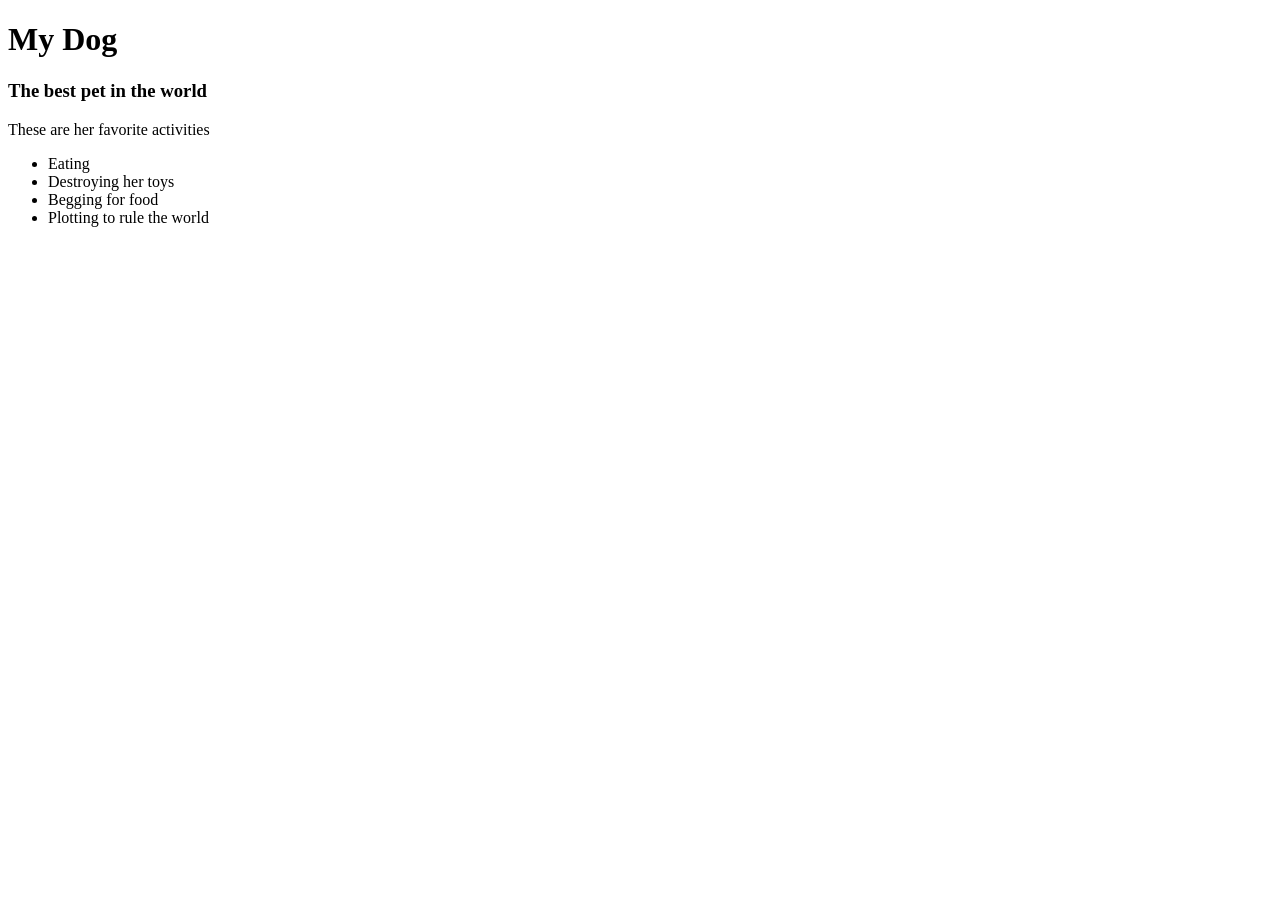
==== my-pet.html @ 71408d3e "started first draft of webpage" ====
<!DOCTYPE html>
<html>
<head>
  <title>AJ</title>
</head>
<body>
  <h1>My Dog</h>
  <h3>The best pet in the world</h3>
  <p>These are her favorite activities</p>
  <ul>
    <li>Eating</li>
    <li>Destroying her toys</li>
    <li>Begging for food</li>
    <li>Plotting to rule the world</li>
  </ul>
</body>
</html>
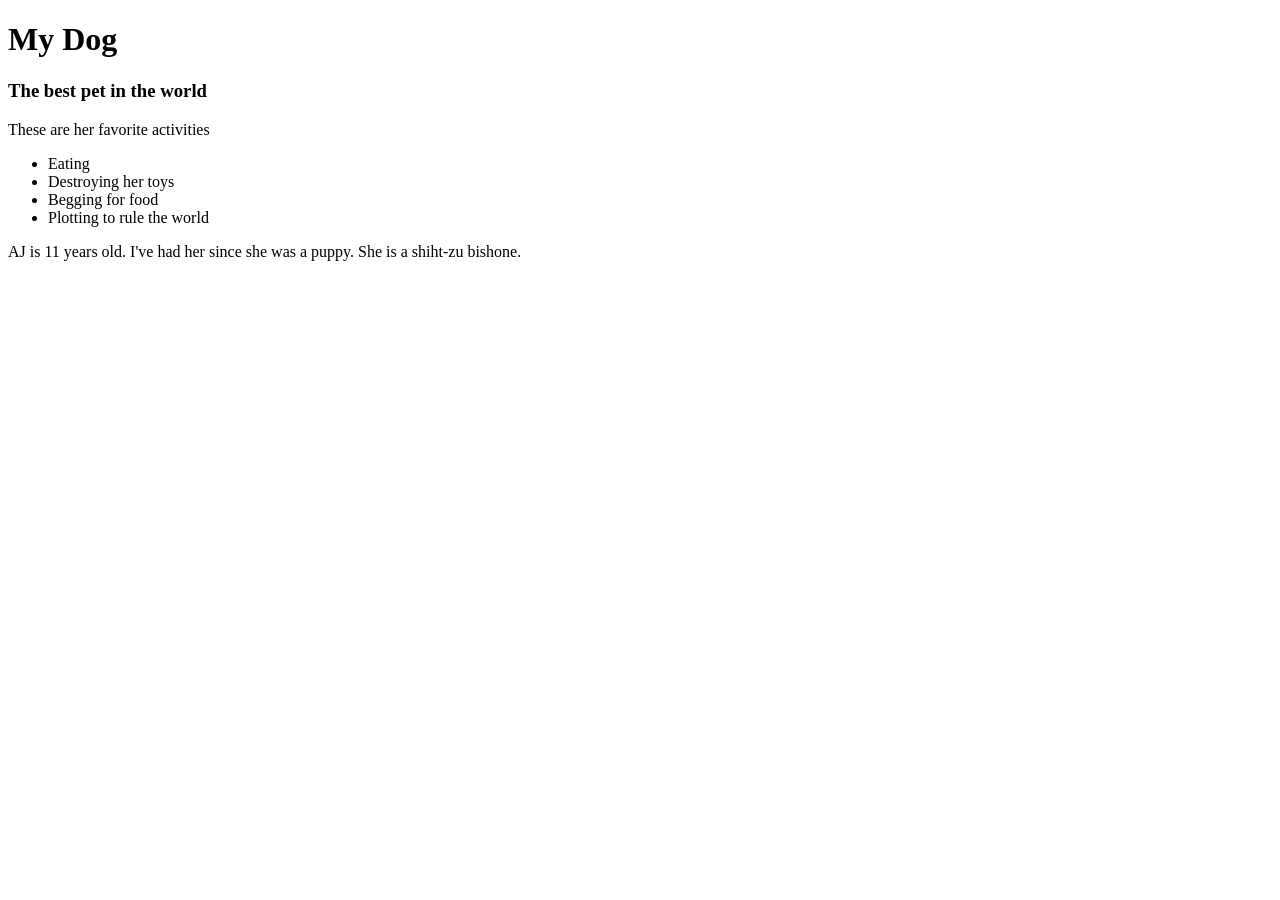
==== commit e37e2b66: "added more detail about AJ" ====
--- a/my-pet.html
+++ b/my-pet.html
@@ -13,5 +13,6 @@
     <li>Begging for food</li>
     <li>Plotting to rule the world</li>
   </ul>
+  <p>AJ is 11 years old. I've had her since she was a puppy. She is a shiht-zu bishone.</p>
 </body>
 </html>
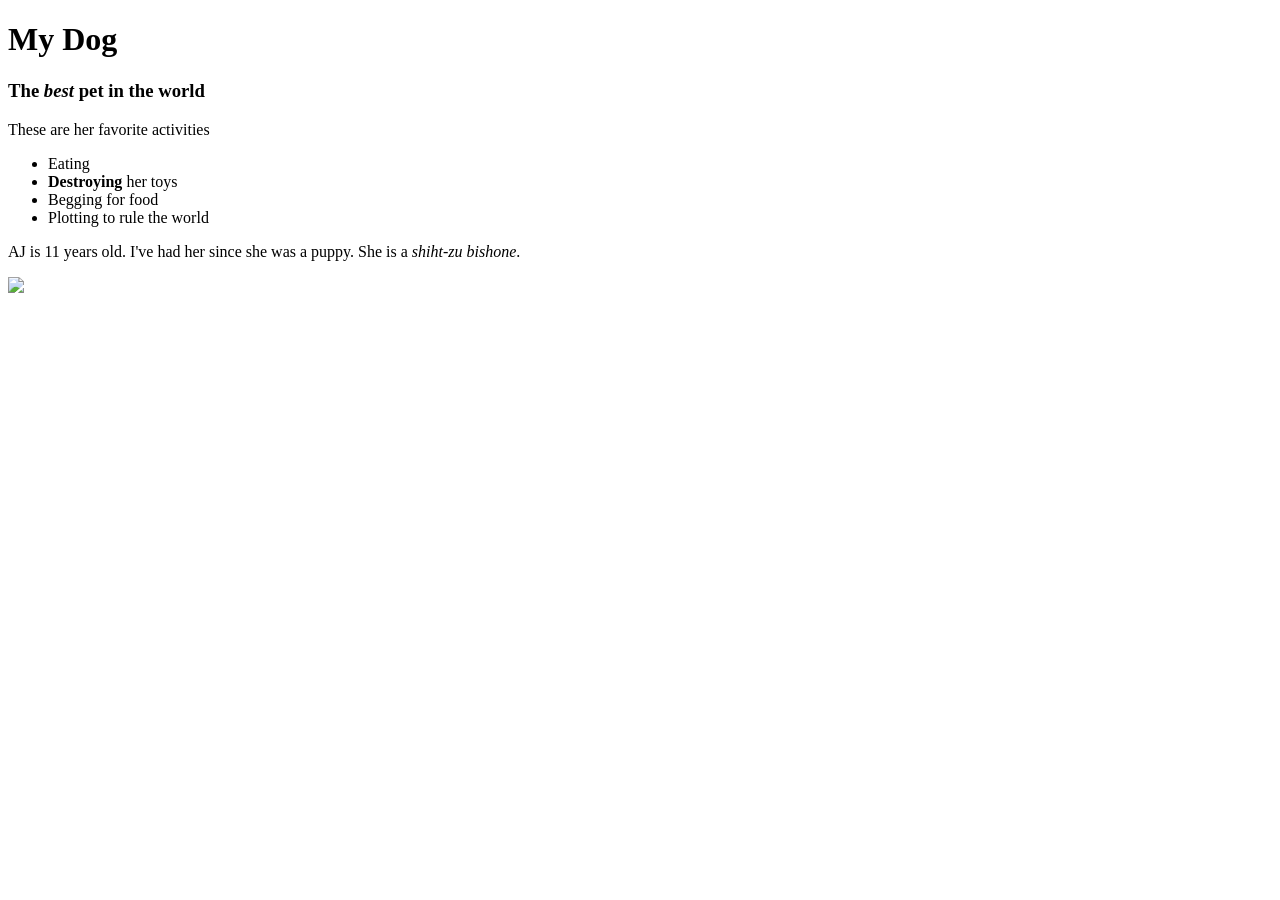
==== commit 7941cec6: "made a picture link" ====
--- a/my-pet.html
+++ b/my-pet.html
@@ -1,18 +1,19 @@
 <!DOCTYPE html>
 <html>
-<head>
-  <title>AJ</title>
-</head>
-<body>
-  <h1>My Dog</h>
-  <h3>The best pet in the world</h3>
-  <p>These are her favorite activities</p>
-  <ul>
-    <li>Eating</li>
-    <li>Destroying her toys</li>
-    <li>Begging for food</li>
-    <li>Plotting to rule the world</li>
-  </ul>
-  <p>AJ is 11 years old. I've had her since she was a puppy. She is a shiht-zu bishone.</p>
-</body>
+  <head>
+    <title>AJ</title>
+  </head>
+  <body>
+    <h1>My Dog</h>
+    <h3>The <em>best</em> pet in the world</h3>
+    <p>These are her favorite activities</p>
+    <ul>
+      <li>Eating</li>
+      <li><strong>Destroying</strong> her toys</li>
+      <li>Begging for food</li>
+      <li>Plotting to rule the world</li>
+    </ul>
+    <p>AJ is 11 years old. I've had her since she was a puppy. She is a <em>shiht-zu bishone</em>.</p>
+    <a href="https://www.boredpanda.com/cute-kittens/?utm_source=google&utm_medium=organic&utm_campaign=organic"><img src="img/kitten.jpeg"></a>
+  </body>
 </html>
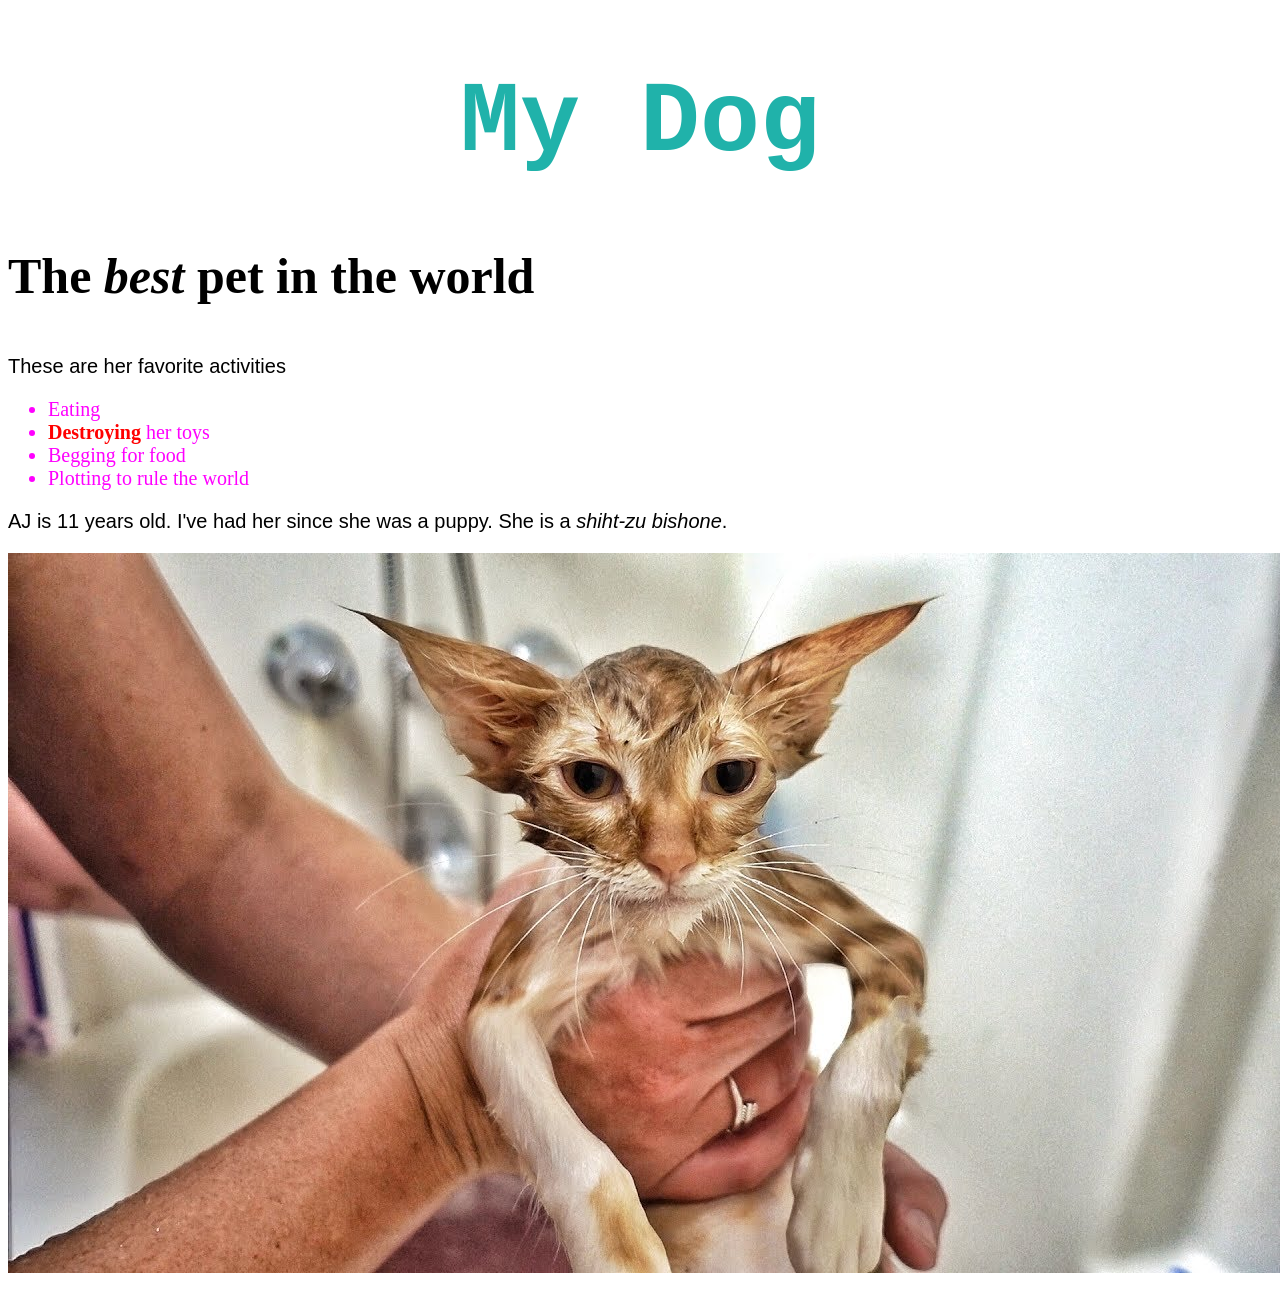
==== commit e2737bc4: "fixed broken image;overall made better" ====
--- a/my-pet.html
+++ b/my-pet.html
@@ -1,6 +1,7 @@
 <!DOCTYPE html>
 <html>
   <head>
+    <link rel="stylesheet" href="css/styles.css">
     <title>AJ</title>
   </head>
   <body>
@@ -14,6 +15,6 @@
       <li>Plotting to rule the world</li>
     </ul>
     <p>AJ is 11 years old. I've had her since she was a puppy. She is a <em>shiht-zu bishone</em>.</p>
-    <a href="https://www.boredpanda.com/cute-kittens/?utm_source=google&utm_medium=organic&utm_campaign=organic"><img src="img/kitten.jpeg"></a>
+    <a href="https://www.boredpanda.com/cute-kittens/?utm_source=google&utm_medium=organic&utm_campaign=organic"><img src="img/kitten.jpg"></a>
   </body>
 </html>
--- a/css/styles.css
+++ b/css/styles.css
@@ -0,0 +1,24 @@
+h1 {
+  text-align: center;
+  font-size: 100px;
+  color: #20B2AA;
+  font-family: monospace;
+}
+
+h3 {
+  font-size: 50px;
+}
+
+li {
+  color: #FF00FF;
+  font-size: 20px;
+}
+
+strong {
+  color: #FF0000;
+}
+
+p {
+  font-size: 20px;
+  font-family: "Comic Sans MS", cursive, sans-serif;
+}
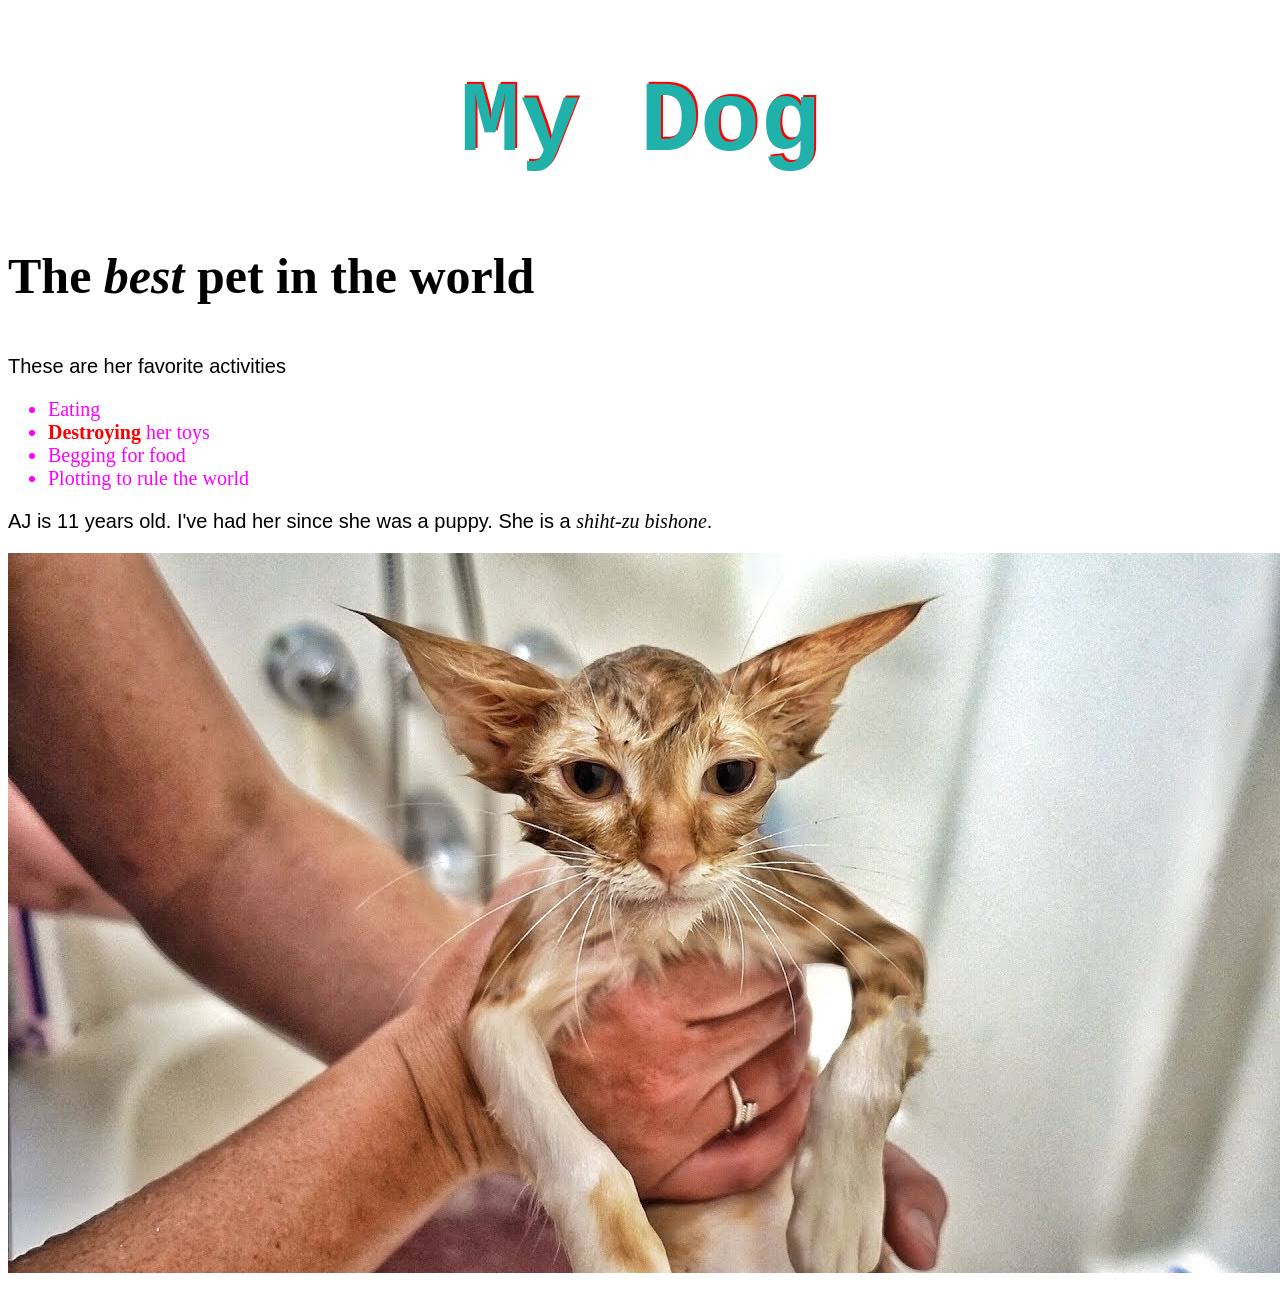
==== commit d8b4a2df: "do some random class creations." ====
--- a/my-pet.html
+++ b/my-pet.html
@@ -5,7 +5,7 @@
     <title>AJ</title>
   </head>
   <body>
-    <h1>My Dog</h>
+    <h1 class="dog">My Dog</h>
     <h3>The <em>best</em> pet in the world</h3>
     <p>These are her favorite activities</p>
     <ul>
@@ -14,7 +14,7 @@
       <li>Begging for food</li>
       <li>Plotting to rule the world</li>
     </ul>
-    <p>AJ is 11 years old. I've had her since she was a puppy. She is a <em>shiht-zu bishone</em>.</p>
+    <p>AJ is 11 years old. I've had her since she was a puppy. She is a <em class="greg">shiht-zu bishone</em>.</p>
     <a href="https://www.boredpanda.com/cute-kittens/?utm_source=google&utm_medium=organic&utm_campaign=organic"><img src="img/kitten.jpg"></a>
   </body>
 </html>
--- a/css/styles.css
+++ b/css/styles.css
@@ -22,3 +22,11 @@
   font-size: 20px;
   font-family: "Comic Sans MS", cursive, sans-serif;
 }
+
+h1.dog {
+  text-shadow: 2px -2px red;
+}
+
+.greg {
+  font-family: fantasy;
+}
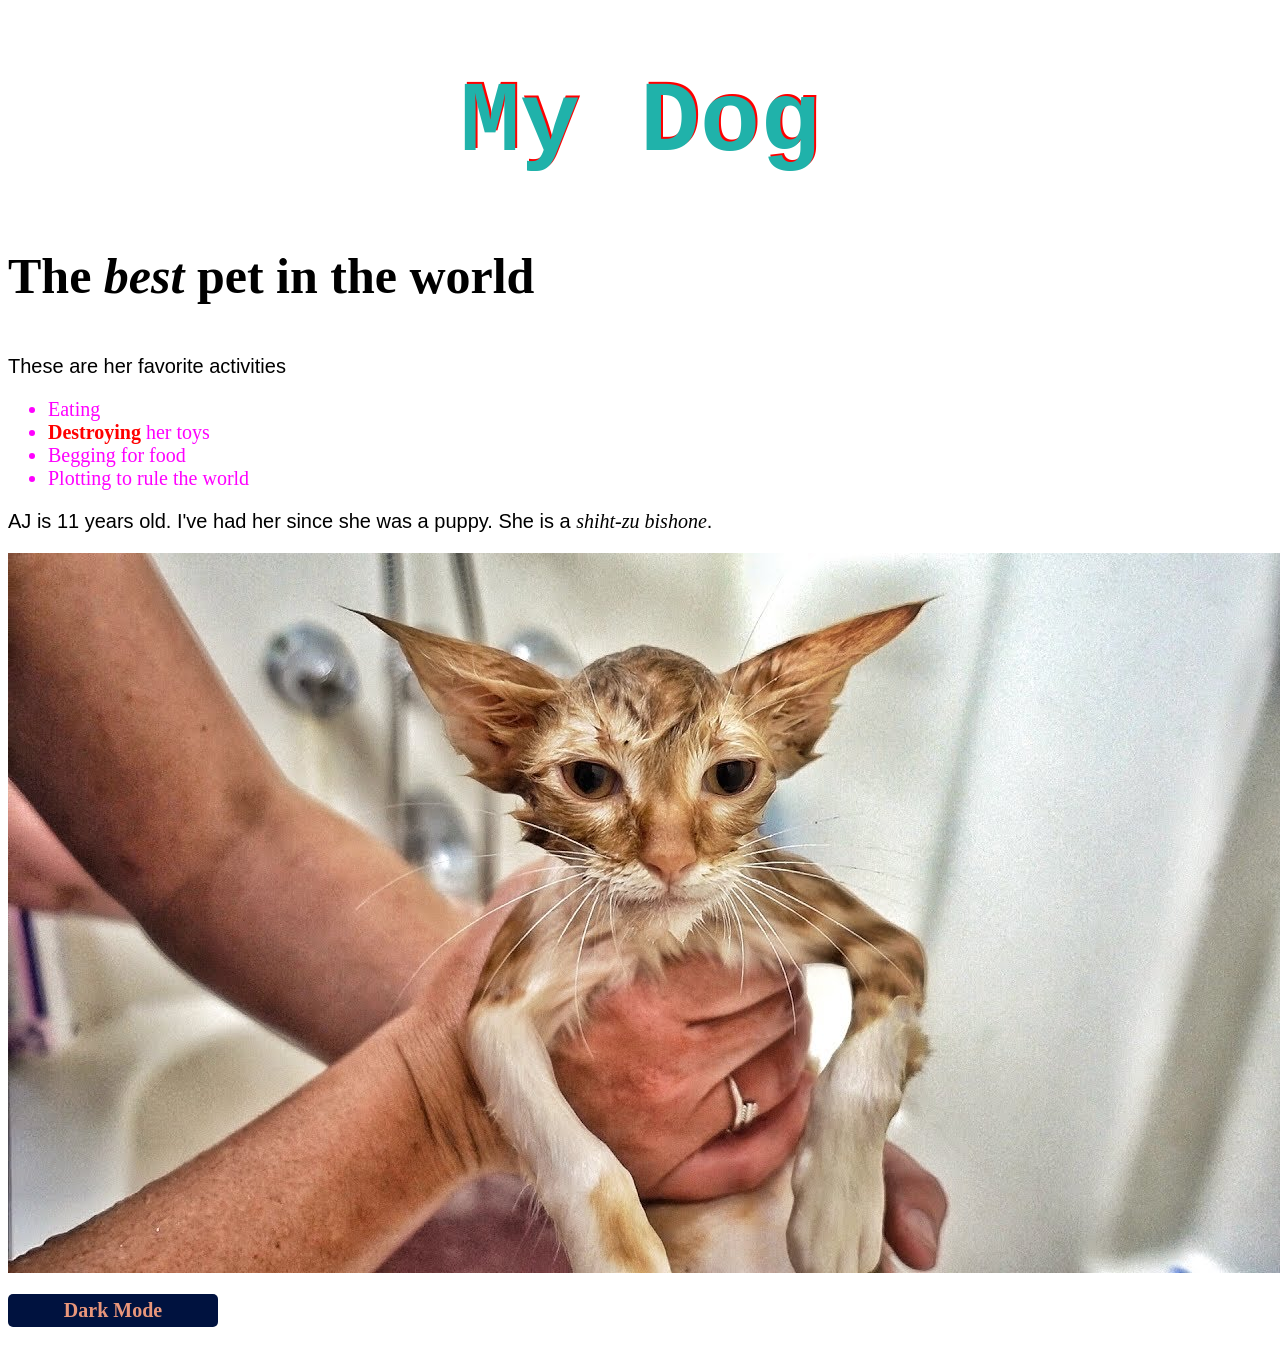
==== commit dedee919: "created fuctional dark mode button" ====
--- a/my-pet.html
+++ b/my-pet.html
@@ -1,20 +1,30 @@
 <!DOCTYPE html>
 <html>
   <head>
-    <link rel="stylesheet" href="css/styles.css">
+    <link rel="stylesheet" href="css/styles.css" type="text/css">
+    <script src="js/jquery-3.4.1.js"></script>
+    <script src="js/scripts.js"></script>
     <title>AJ</title>
   </head>
   <body>
-    <h1 class="dog">My Dog</h>
-    <h3>The <em>best</em> pet in the world</h3>
-    <p>These are her favorite activities</p>
-    <ul>
-      <li>Eating</li>
-      <li><strong>Destroying</strong> her toys</li>
-      <li>Begging for food</li>
-      <li>Plotting to rule the world</li>
-    </ul>
-    <p>AJ is 11 years old. I've had her since she was a puppy. She is a <em class="greg">shiht-zu bishone</em>.</p>
-    <a href="https://www.boredpanda.com/cute-kittens/?utm_source=google&utm_medium=organic&utm_campaign=organic"><img src="img/kitten.jpg"></a>
+    <div>
+
+
+      <h1 class="dog">My Dog</h>
+      <h3>The <em>best</em> pet in the world</h3>
+      <p>These are her favorite activities</p>
+      <ul>
+        <li>Eating</li>
+        <li><strong>Destroying</strong> her toys</li>
+        <li>Begging for food</li>
+        <li>Plotting to rule the world</li>
+      </ul>
+      <p>AJ is 11 years old. I've had her since she was a puppy. She is a <em class="greg">shiht-zu bishone</em>.</p>
+      <a href="https://www.boredpanda.com/cute-kittens/?utm_source=google&utm_medium=organic&utm_campaign=organic"><img src="img/kitten.jpg"></a>
+      <div>
+        <h2 class="darkMode">Dark Mode</h2>
+        <h2 class="lightMode">Light Mode</h2>
+      </div>
+    </div>
   </body>
 </html>
--- a/css/styles.css
+++ b/css/styles.css
@@ -30,3 +30,38 @@
 .greg {
   font-family: fantasy;
 }
+
+.darkMode {
+  background-color: #00123F;
+  color: darksalmon;
+  width: 200px;
+  padding: 5px;
+  border-radius: 5px;
+  font-size: 20px;
+  text-align: center;
+}
+
+.lightMode {
+  display: none;
+  background-color: #Fa923f;
+  color: #000;
+  width: 200px;
+  padding: 5px;
+  border-radius: 5px;
+  font-size: 20px;
+  text-align: center;
+}
+
+.lightBackground {
+  background-color: white;
+  color: black;
+}
+
+.darkBackground {
+  background-color: black;
+  color: darksalmon;
+}
+
+.darkMode:hover, .lightMode:hover {
+  cursor: pointer;
+}
